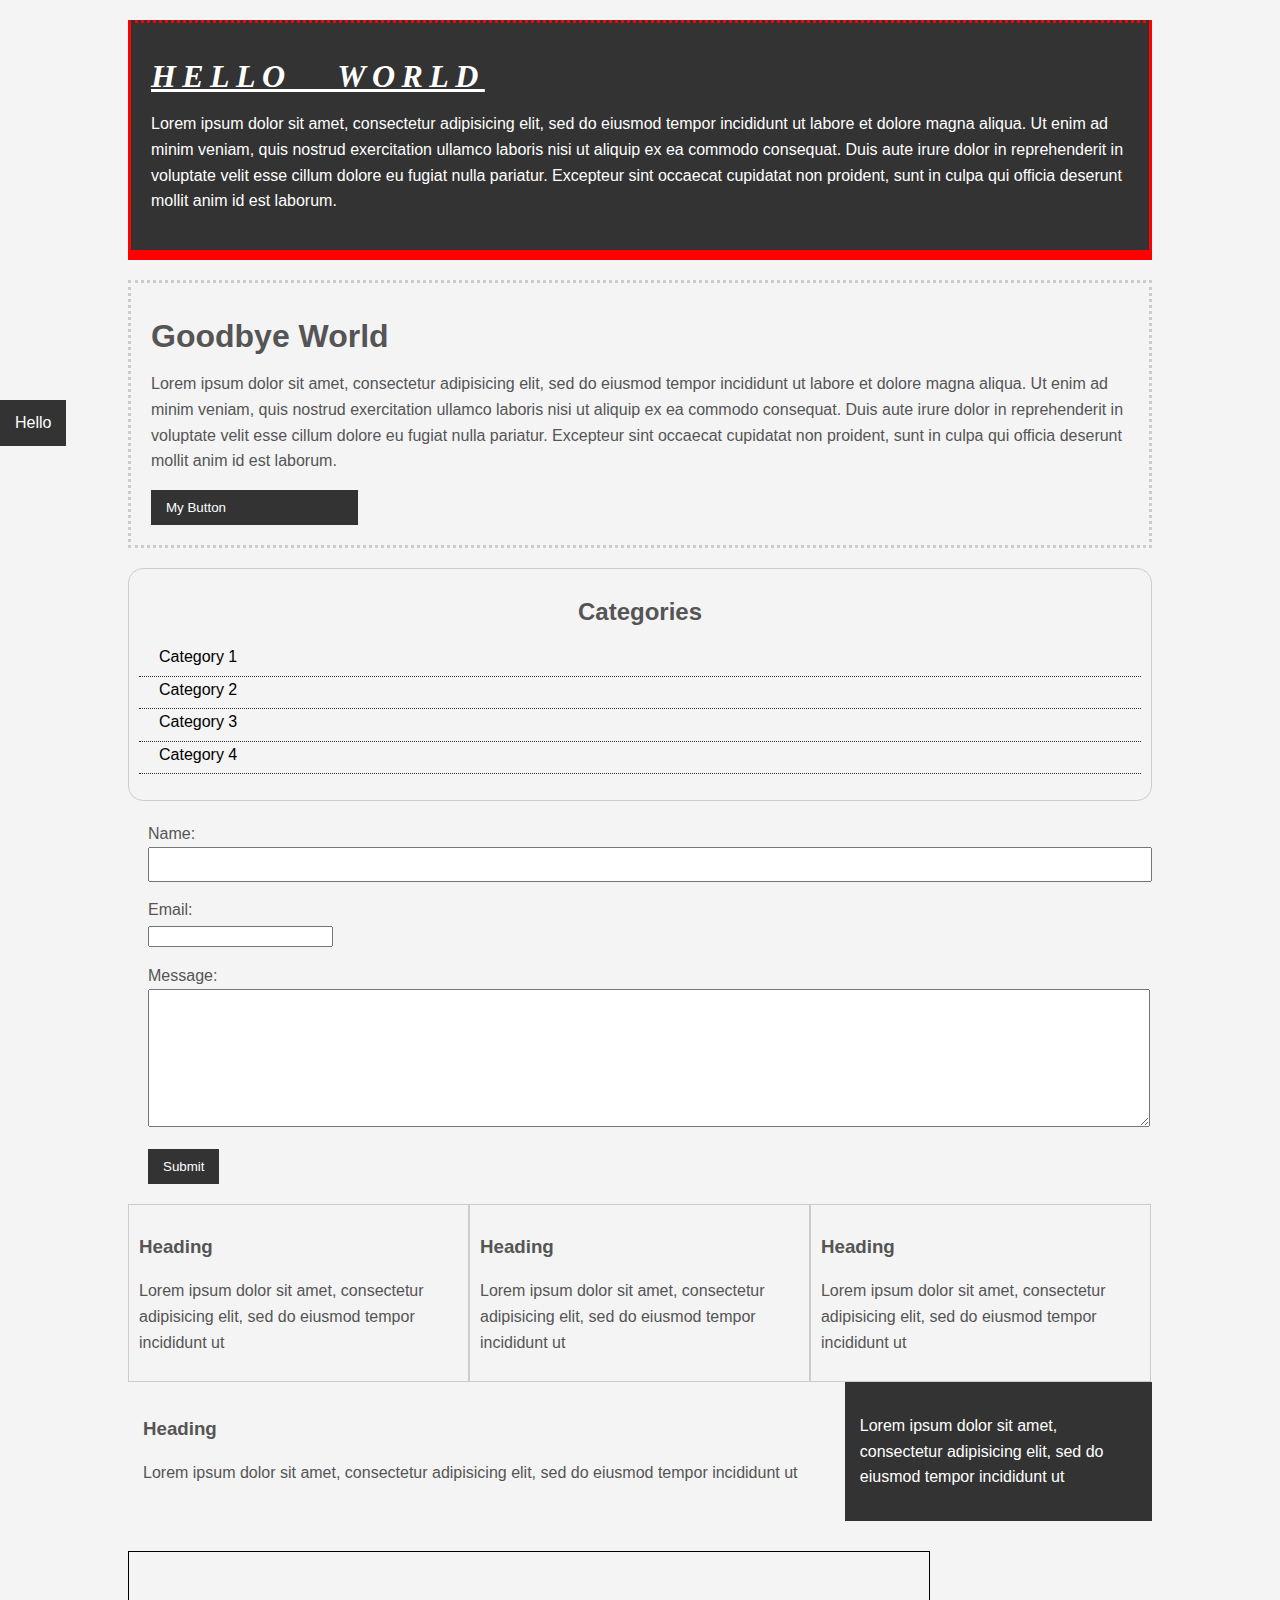
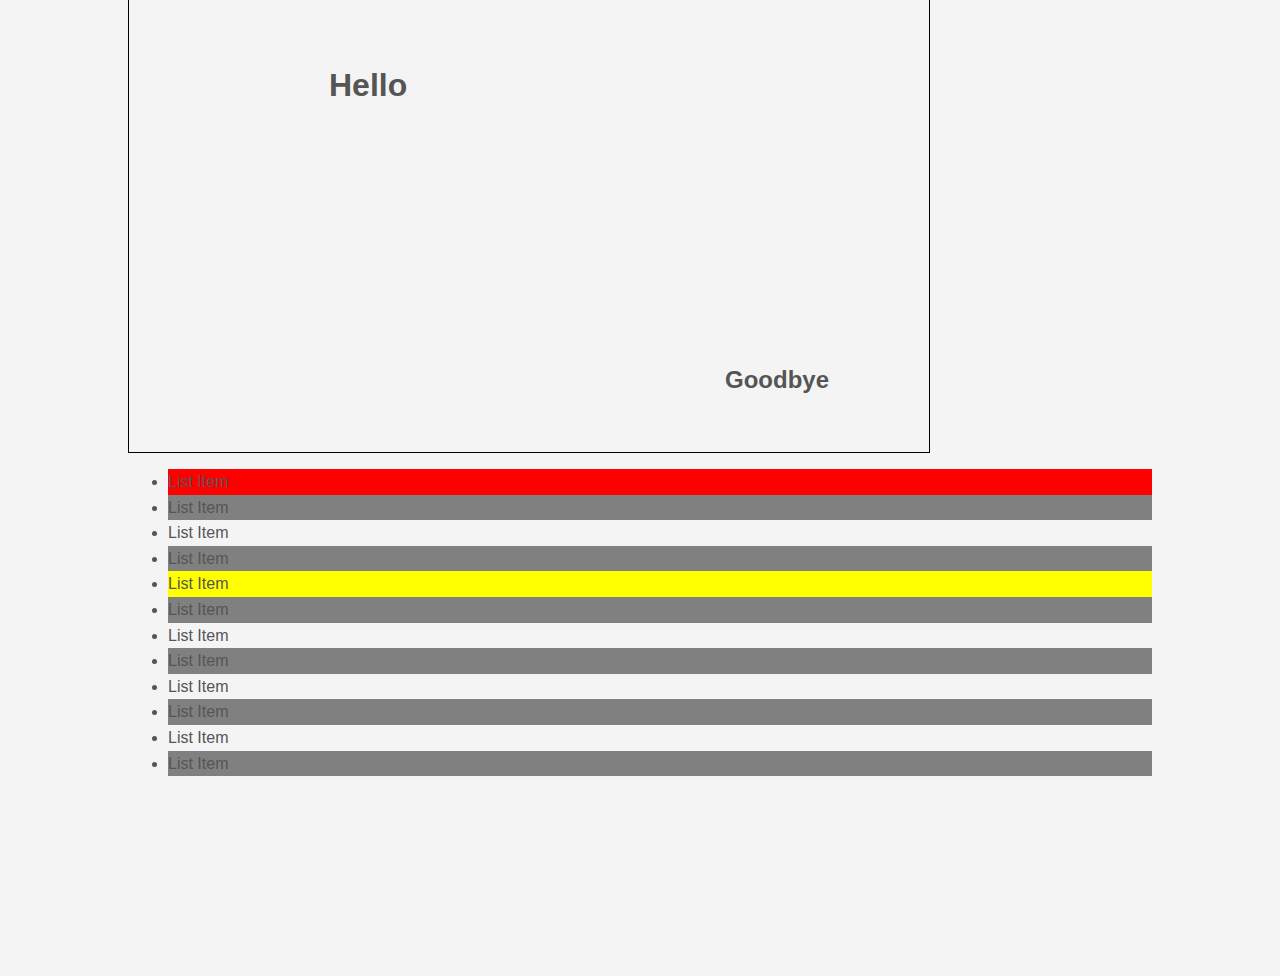
==== index.html @ bdbe20eb "Initial commit" ====
<!DOCTYPE html>
<html lang="en" dir="ltr">
  <head>
    <meta charset="utf-8">
    <title>CSS Cheat Sheet</title>
    <link rel="stylesheet" href="css/style.css">

  </head>
  <body>
    <div class="container">

      <!-- div, font, border and padding formatting -->
      <div class="box-1">
        <h1>Hello World</h1>
        <p>Lorem ipsum dolor sit amet, consectetur adipisicing elit, sed do eiusmod tempor incididunt ut labore et dolore magna aliqua. Ut enim ad minim veniam, quis nostrud exercitation ullamco laboris nisi ut aliquip ex ea commodo consequat. Duis aute irure dolor in reprehenderit in voluptate velit esse cillum dolore eu fugiat nulla pariatur. Excepteur sint occaecat cupidatat non proident, sunt in culpa qui officia deserunt mollit anim id est laborum.</p>
      </div>

      <div class="box-2">
        <h1>Goodbye World</h1>
        <p>Lorem ipsum dolor sit amet, consectetur adipisicing elit, sed do eiusmod tempor incididunt ut labore et dolore magna aliqua. Ut enim ad minim veniam, quis nostrud exercitation ullamco laboris nisi ut aliquip ex ea commodo consequat. Duis aute irure dolor in reprehenderit in voluptate velit esse cillum dolore eu fugiat nulla pariatur. Excepteur sint occaecat cupidatat non proident, sunt in culpa qui officia deserunt mollit anim id est laborum.</p>
        <input class="button" type="text" name="" value="My Button">

      </div>

      <!-- List formatting -->
      <div class="categories">
        <h2>Categories </h2>
        <ul>
          <li><a href="#">Category 1</a></li>
          <li><a href="#">Category 2</a></li>
          <li><a href="#">Category 3</a></li>
          <li><a href="#">Category 4</a></li>
        </ul>
      </div>

      <!-- baic form fomattings -->
      <!-- /* Bootstrap uses class form-group */ -->
      <form class="my-form" action="index.html" method="post">
        <div class="form-group">
          <label for="">Name:</label>
          <input type="text" name="name" value="">
        </div>
        <div class="form-group">
          <label for="">Email:</label>
          <input type="email" name="email" value="">
        </div>
        <div class="form-group">
          <label for="">Message:</label>
          <textarea name="message" rows="8" cols="80"></textarea>
        </div>
        <input class="button" type="submit" name="" value="Submit">
      </form>

      <!-- basic float elements. Flexbox is a better way to do this -->
      <div class="block">
        <h3>Heading</h3>
        <p>Lorem ipsum dolor sit amet, consectetur adipisicing elit, sed do eiusmod tempor incididunt ut</p>
      </div>
      <div class="block">
        <h3>Heading</h3>
        <p>Lorem ipsum dolor sit amet, consectetur adipisicing elit, sed do eiusmod tempor incididunt ut</p>
      </div>
      <div class="block">
        <h3>Heading</h3>
        <p>Lorem ipsum dolor sit amet, consectetur adipisicing elit, sed do eiusmod tempor incididunt ut</p>
      </div>

      <!-- reset any floats aboe this element -->
      <div class="clr"></div>

      <!-- /* Ways to float elements of different sizes */ -->
      <div class="" id="main-block">
        <h3>Heading</h3>
        <p>Lorem ipsum dolor sit amet, consectetur adipisicing elit, sed do eiusmod tempor incididunt ut</p>
      </div>

      <div class="" id="sidebar">
        <p>Lorem ipsum dolor sit amet, consectetur adipisicing elit, sed do eiusmod tempor incididunt ut</p>
      </div>

      <!-- reset any floats aboe this element -->
      <div class="clr"></div>

      <!-- Positioning -->
      <div class="p-box">
        <h1>Hello</h1>
        <h2>Goodbye</h2>
      </div>

      <ul class="my-list">
        <li>List Item</li>
        <li>List Item</li>
        <li>List Item</li>
        <li>List Item</li>
        <li>List Item</li>
        <li>List Item</li>
        <li>List Item</li>
        <li>List Item</li>
        <li>List Item</li>
        <li>List Item</li>
        <li>List Item</li>
        <li>List Item</li>
      </ul>

  </div> <!-- ./container -->

  <a href="google.com" class="fix-me button">Hello</a>

  <!-- add some spacing to the bottom of the page -->
  <div class="" style="margin-top:200px;"></div>

</body>
</html>
---- css/style.css ----
/* Global styles */

* {
  /*
  This is called a Reset.
  Set EVERY element to zero margin and sero padding.
  Can be usefule to avoid any of the default padding that comes
  with some elements, ie h1
  */

  /*
  margin: 0;
  padding: 0;
  */

}

body {
  background-color: #f4f4f4;
  color: #555555;
  font-family: Arial, Helvetica, sans-serif;
  font-size: 16px;
  font-weight: normal;
  /* Same as above
  font: normal 16px Arial, Helvetica, sans-serif
  */
  line-height: 1.6em;
  margin: 0;
}

a {
  /* remove the underline */
  text-decoration: none;
  color: #000000;
}

a:hover {
  color: red;
}

a:active {
  color: green;
}

a:visited {
  color: black;
}

/* Specific class styles */

.container {
  /* Best to use % for containers as responsive */
  width: 80%;
  /* Automatically apply the same margin on all sides */
  margin: auto;
}

/* Global button style */
.button {
  background-color: #333333;
  color:#ffffff;
  padding: 10px 15px;
  border: none;
}

.button:hover {
  background: red;
  color:#ffffff;
}

/* This will clear any position floats settings above this element */
/* will also see .clear-fix */
.clr {
  clear: both;
}


.box-1 {
  background-color: #333333;
  color: #ffffff;

  border-right: 5px red solid;
  border-left: 5px red solid;
  border-top:  5px red solid;
  border-bottom: 5px red solid;

/* Same as above
  border: 5px red solid;
  */

  border-width: 3px;
  border-bottom-width: 10px;
  border-top-style: dotted;

  /* padding-top: 20px; */
  padding: 20px;

  margin: 20px 0;
}

.box-1 h1 {
  font-family: Tahoma;
  font-weight: 800;
  font-style: italic;
  text-decoration: underline;
  text-transform: uppercase;
  letter-spacing: 0.2em;
  word-spacing: 1em;

}

.box-2 {
  border: 3px dotted #cccccc;
  padding: 20px;
  margin: 20px 0;

}

.categories {
 border: 1px #cccccc solid;
 padding: 10px;
 border-radius: 15px;

}

.categories h2 {
  text-align: center;
}

.categories ul {
  padding: 0;
  list-style: none;
}

.categories li {
  padding-bottom: 6px;
  border-bottom: dotted 1px #333333;
  list-style-image: url("https://emojipedia-us.s3.amazonaws.com/thumbs/120/microsoft/106/heavy-check-mark_2714.png");
  padding-left: 20px;
}

/* form styles */
.my-form {
  padding: 20px;
}

.my-form .form-group {
  padding-bottom: 15px;
}
.my-form label {
  display:block;
}

/* target just the input type=text fields and textarea of my-form */
.my-form input[type="text"], .my-form textarea {
  padding: 8px;
  width: 100%;
}

/* one way to target the button input */
.my-form input[type="submit"] {
  background-color: #333333;
  color: #ffffff;
  padding: 10px 15px;
  border: none;
}

/* aligmnent - Should use Flexblocks instead -- */
.block {
  float:left;
  width: 33.3%;
  border:1px solid #cccccc;
  padding: 10px;
  /* take all the borders and padding sizes and properly apply it to the width setting*/
  box-sizing: border-box;
}

/* Ways to float elements of different sizes */
/* Using element id selector */
#main-block {
  float: left;
  width: 70%;
  padding: 15px;
  box-sizing: border-box;
}

#sidebar {
  float: right;
  width: 30%;
  background-color: #333333;
  color: #ffffff;
  padding: 15px;
  box-sizing: border-box;
}

/* Positioning */
.p-box {
  width: 800px;
  height: 500px;
  border: 1px solid #000000;
  margin-top: 30px;
  position: relative;
  background-image: url("https://www.theriversouth.org/wp-content/uploads/2015/12/light-abstract-wallpapers5.jpg");
  background-position: 100px 200px;
  /* background-position: center center; */
  background-repeat: no-repeat;
}

.p-box h1 {
  position: absolute;
  top: 100px;
  left: 200px;
}

.p-box h2 {
  position: absolute;
  bottom: 40px;
  right: 100px;
}

.fix-me {
  position: fixed;
  top: 400px;
}

/* pseudo classes */
.my-list li:first-child {
  background: red;
}

.my-list li:last-child {
  background: blue;
}

.my-list li:nth-child(5) {
  background: yellow;
}

.my-list li:nth-child(even) {
  background: grey;
}
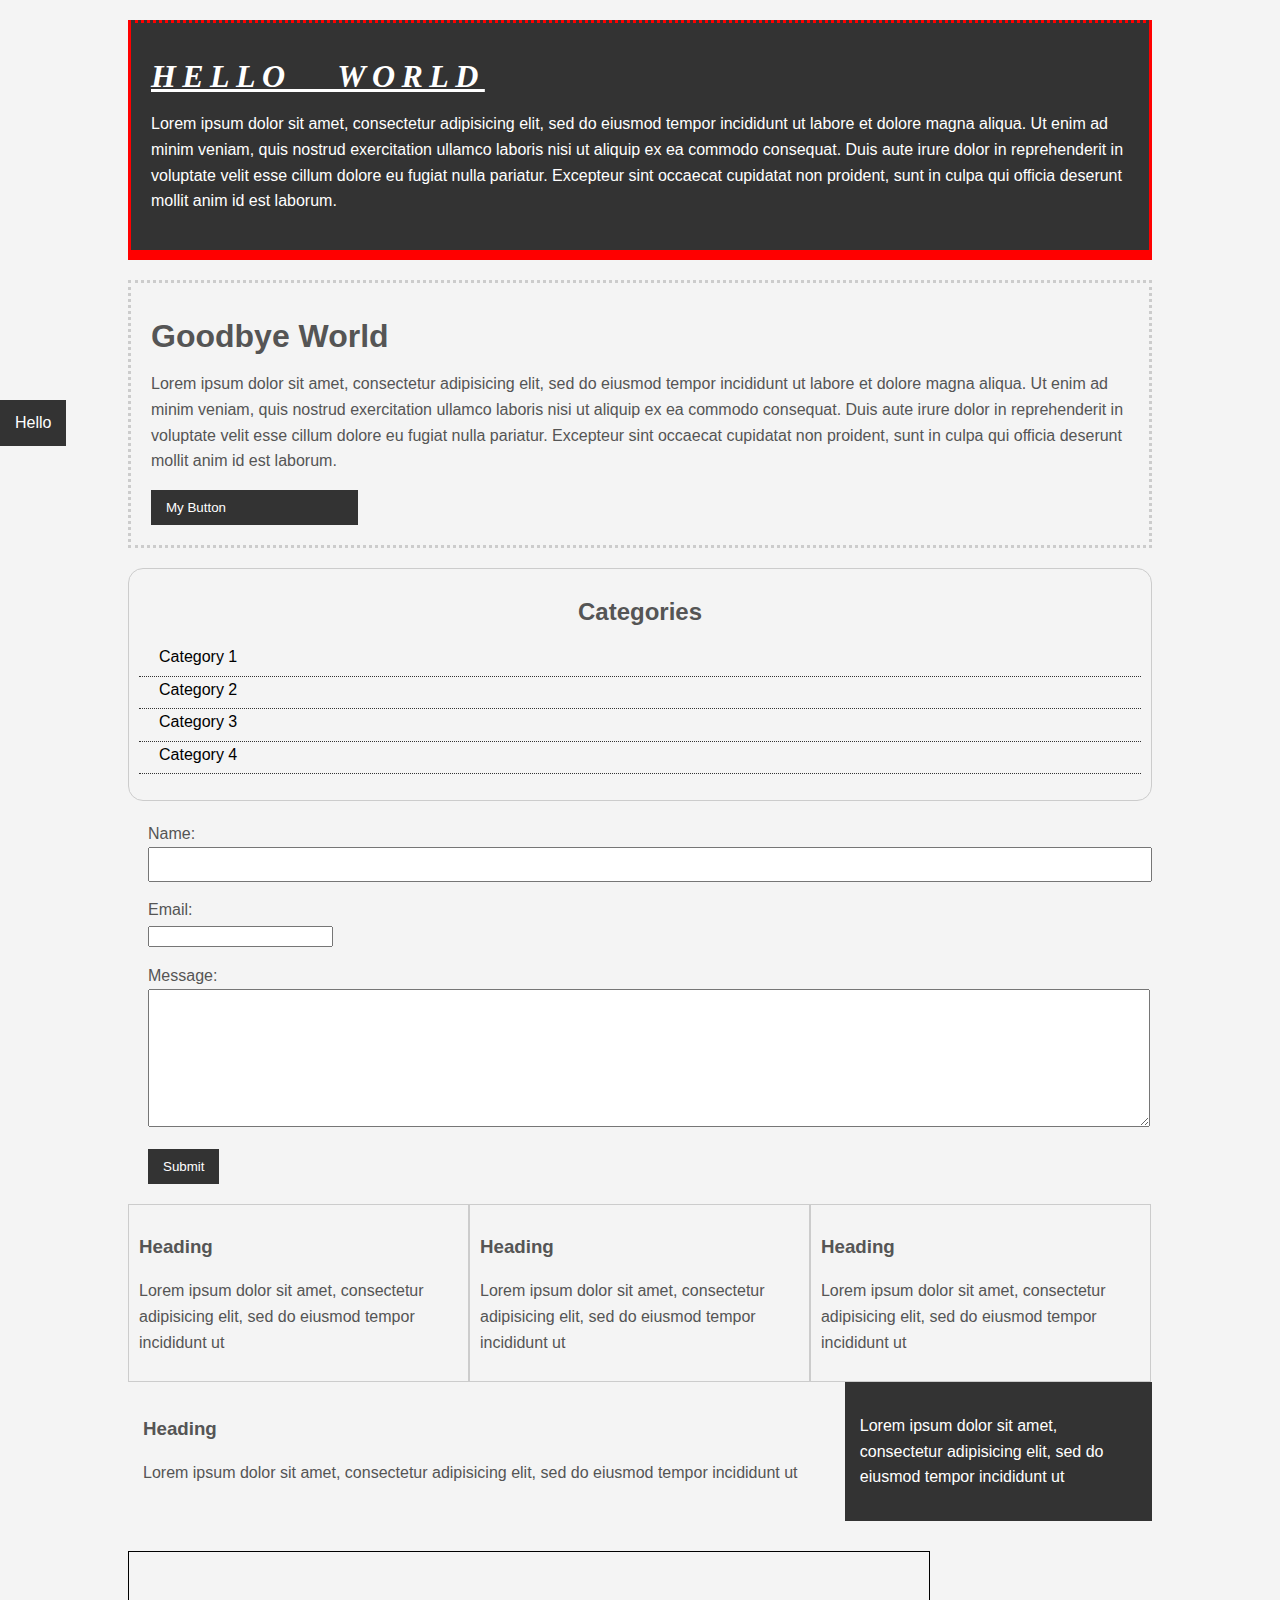
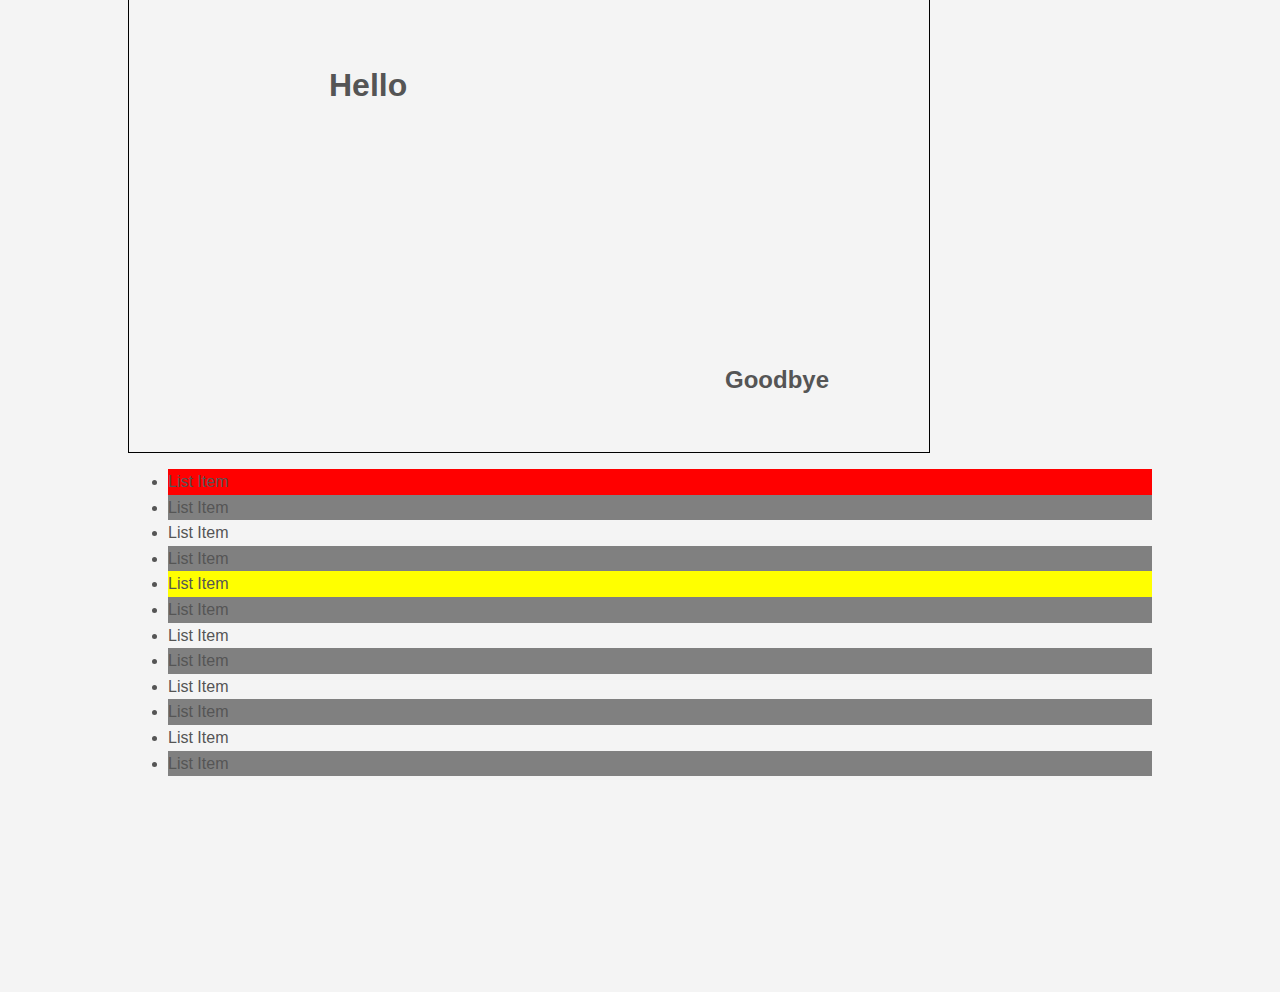
==== commit 8e9ac632: "More updates" ====
--- a/index.html
+++ b/index.html
@@ -2,11 +2,17 @@
 <html lang="en" dir="ltr">
   <head>
     <meta charset="utf-8">
-    <title>CSS Cheat Sheet</title>
+    <title>My Fun CSS Overview Page</title>
     <link rel="stylesheet" href="css/style.css">
 
   </head>
   <body>
+
+    <header>
+      
+    </header>
+
+
     <div class="container">
 
       <!-- div, font, border and padding formatting -->
--- a/css/style.css
+++ b/css/style.css
@@ -54,6 +54,7 @@
   width: 80%;
   /* Automatically apply the same margin on all sides */
   margin: auto;
+  overflow: hidden;
 }
 
 /* Global button style */
